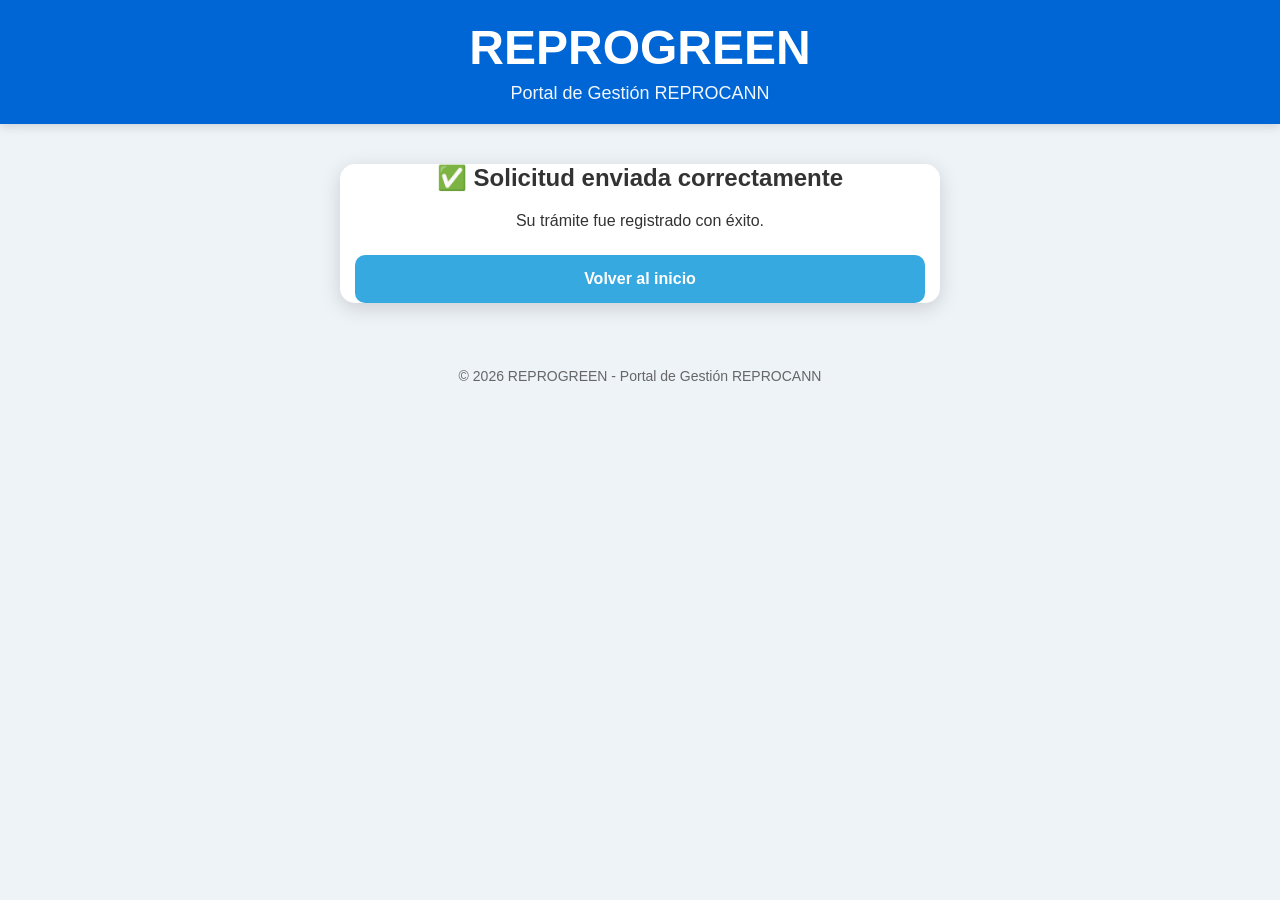
==== confirmacion.html @ a162d3ee "actualizacion de sitio" ====
<!DOCTYPE html>
<html lang="es">   

<head>
<meta charset="UTF-8">
<title>Solicitud Enviada</title>

<style>

header{
    background:#0066d6;
    color:white;
    padding:20px 50px;
    display:flex;
    justify-content:center;
    align-items:center;
    box-shadow:0 2px 10px rgba(0,0,0,.1);
}

.logo{
    display:flex;
    flex-direction:column;
    align-items:center;
    justify-content:center;
    text-align:center;
    width:100%;
}

.logo h1{
    font-size:50px;
    font-weight:800;
    margin:0;
}

.logo p{
    margin-top:8px;
    opacity:.9;
}

body{
    margin:0;
    font-family:Arial, sans-serif;
    background:#f5f5f5;
}

.contenedor{
    max-width:700px;
    margin:60px auto;
    background:white;
    padding:40px;
    border-radius:15px;
    box-shadow:0 5px 20px rgba(0,0,0,.15);
    text-align:center;
}

h2{
    color:#37a9e1;
}

.numero{
    margin:25px 0;
    font-size:28px;
    font-weight:bold;
    color:#2e7d32;
}

button{
    background:#37a9e1;
    color:white;
    border:none;
    padding:15px 30px;
    border-radius:8px;
    cursor:pointer;
    font-size:16px;
}

footer{
    text-align:center;
    padding:25px;
    color:#666;
    font-size:14px;
    margin-top:40px;
}

button:hover{
    background:#0088c7;
}
</style>

<link rel="stylesheet" href="css/style.css">

</head>

<body>

<header>

    <div class="logo">
        <h1> REPROGREEN</h1>
        <p>Portal de Gestión REPROCANN</p>
    </div>
</header>

<div class="contenedor">

<h2>✅ Solicitud enviada correctamente</h2>

<p>Su trámite fue registrado con éxito.</p>

<div class="numero" id="numero"></div>

<button onclick="window.location='index.html'">
Volver al inicio
</button>

</div>

<script>
document.getElementById("numero").innerHTML =
localStorage.getItem("tramite");
</script>

<footer>
    © 2026 REPROGREEN - Portal de Gestión REPROCANN
</footer>

</body>
</html>
---- css/style.css ----
/* ===========================
   REPROGREEN - ESTILOS GENERALES
=========================== */

*{
    margin:0;
    padding:0;
    box-sizing:border-box;
    font-family:Arial, Helvetica, sans-serif;
}

body{
    background:#eef3f8;
    color:#333;
}

/* ===========================
   HEADER
=========================== */

header{
    background:#0066d6;
    color:white;
    padding:20px 40px;
    display:flex;
    justify-content:center;
    align-items:center;
    box-shadow:0 2px 10px rgba(0,0,0,.15);
}

.logo{
    display:flex;
    flex-direction:column;
    align-items:center;
    text-align:center;
}

.logo h1{
    font-size:48px;
    font-weight:800;
    margin:0;
}

.logo p{
    margin-top:8px;
    font-size:18px;
    opacity:.95;
}

/* ===========================
   CONTENEDORES
=========================== */

.container,
.contenedor{
    width:100%;
    max-width:600px;
    margin:40px auto;
    padding:0 15px;
}

.tarjeta,
.card{
    background:white;
    border-radius:16px;
    padding:30px;
    box-shadow:0 8px 20px rgba(0,0,0,.08);
}

/* ===========================
   TITULOS
=========================== */

h2{
    color:#333;
    margin-bottom:20px;
}

h3{
    color:#333;
    margin-bottom:15px;
}

/* ===========================
   BOTONES
=========================== */

button{
    width:100%;
    background:#37a9e1;
    color:white;
    border:none;
    border-radius:10px;
    padding:15px;
    font-size:16px;
    font-weight:bold;
    cursor:pointer;
    transition:.3s;
}

button:hover{
    background:#0066d6;
    transform:translateY(-2px);
}

/* ===========================
   FORMULARIOS
=========================== */

label{
    display:block;
    margin-top:18px;
    margin-bottom:8px;
    font-weight:bold;
}

input,
select{
    width:100%;
    padding:14px;
    border:1px solid #d5d5d5;
    border-radius:8px;
    font-size:15px;
}

input:focus{
    outline:none;
    border-color:#37a9e1;
}

/* ===========================
   CAJAS DE INFORMACIÓN
=========================== */

.info{
    background:#eef7fd;
    border-left:5px solid #37a9e1;
    padding:15px;
    border-radius:8px;
    margin-bottom:20px;
}

/* ============================
   BARRA DE PROGRESO
============================ */

.progreso{
    display:flex;
    justify-content:center;
    align-items:center;
    margin:40px auto;
    gap:15px;
    flex-wrap:wrap;
}

.paso{
    display:flex;
    flex-direction:column;
    align-items:center;
    font-size:14px;
    color:#777;
}

.circulo{
    width:42px;
    height:42px;
    border-radius:50%;
    background:#d9d9d9;
    color:white;
    display:flex;
    align-items:center;
    justify-content:center;
    font-weight:bold;
    margin-bottom:8px;
}

.linea{
    width:120px;
    height:4px;
    background:#d9d9d9;
    margin-bottom:28px;
}

.activo .circulo{
    background:#37a9e1;
}

.activo{
    color:#37a9e1;
}

/* ============================
   TARJETAS
============================ */

.tarjeta{
    background:white;
    border-radius:16px;
    box-shadow:0 8px 20px rgba(0,0,0,.08);
    padding:30px;
    margin:20px auto;
    max-width:650px;
}

.tarjeta h2{
    color:#0066d6;
    margin-bottom:20px;
}

/* ============================
   RESPONSIVE - CELULAR
============================ */

@media (max-width:900px){

header{
    padding:20px;
}

.logo h1{
    font-size:34px;
}

.logo p{
    font-size:15px;
}

.container{
    width:95%;
}

.contenedor{
    width:95%;
}

.tarjeta{
    width:100%;
    padding:20px;
}

.progreso{
    gap:8px;
}

.linea{
    width:50px;
}

button{
    width:100%;
}

input,
select{
    font-size:16px;
}

}
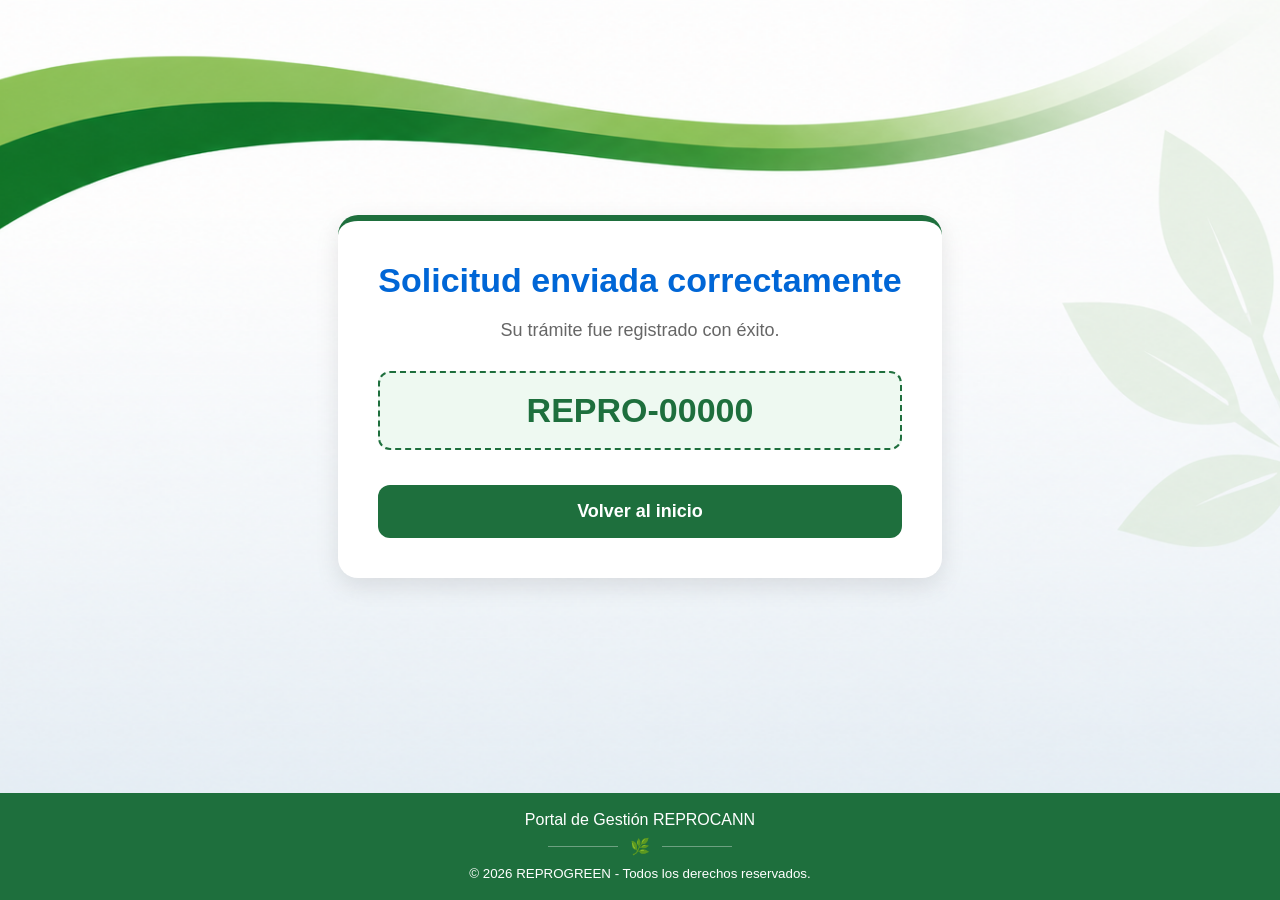
==== commit 30659b62: "Mejora diseño de solicitud, pago y confirmación" ====
--- a/confirmacion.html
+++ b/confirmacion.html
@@ -1,128 +1,245 @@
 <!DOCTYPE html>
-<html lang="es">   
+<html lang="es">
 
 <head>
+
 <meta charset="UTF-8">
-<title>Solicitud Enviada</title>
+<meta name="viewport" content="width=device-width, initial-scale=1.0">
+
+<title>Solicitud enviada</title>
+
+<link rel="stylesheet" href="css/style.css">
 
 <style>
 
-header{
-    background:#0066d6;
-    color:white;
-    padding:20px 50px;
+*{
+    margin:0;
+    padding:0;
+    box-sizing:border-box;
+    font-family:Arial,sans-serif;
+}
+
+body{
+    margin:0;
+    font-family:Arial,sans-serif;
+
+    background:#eef3f8 url("img/fondo.png") no-repeat top center;
+    background-size:cover;
+    background-attachment:fixed;
+
+    min-height:100vh;
+
+    display:flex;
+    flex-direction:column;
+}
+
+.contenedor{
+    flex:1;
+
     display:flex;
     justify-content:center;
     align-items:center;
-    box-shadow:0 2px 10px rgba(0,0,0,.1);
-}
-
-.logo{
+
+    width:100%;
+    max-width:700px;
+
+    margin:0 auto;
+
+    padding:30px;
+}
+
+footer{
+    background:#1E6F3D;
+    color:white;
+
+    text-align:center;
+
+    padding:18px 10px;
+
+    margin-top:auto;
+}
+
+.footer-line{
     display:flex;
-    flex-direction:column;
     align-items:center;
     justify-content:center;
+    gap:12px;
+    margin:8px 0;
+}
+
+.footer-line span{
+    width:70px;
+    height:1px;
+    background:rgba(255,255,255,.35);
+}
+
+.tarjeta{
+
+    background:#fff;
+
+    border-radius:20px;
+
+    border-top:6px solid #1E6F3D;
+
+    padding:40px;
+
     text-align:center;
+
+    box-shadow:0 8px 25px rgba(0,0,0,.10);
+
+}
+
+h2{
+
+    color:#1E6F3D;
+
+    font-size:34px;
+
+    margin-bottom:15px;
+
+}
+
+.descripcion{
+
+    color:#666;
+
+    font-size:18px;
+
+    margin-bottom:30px;
+
+}
+
+.numero{
+
+    background:#eef9f1;
+
+    border:2px dashed #1E6F3D;
+
+    border-radius:12px;
+
+    padding:18px;
+
+    font-size:34px;
+
+    font-weight:bold;
+
+    color:#1E6F3D;
+
+    margin-bottom:35px;
+
+}
+
+button{
+
     width:100%;
-}
-
-.logo h1{
-    font-size:50px;
-    font-weight:800;
-    margin:0;
-}
-
-.logo p{
-    margin-top:8px;
-    opacity:.9;
-}
-
-body{
-    margin:0;
-    font-family:Arial, sans-serif;
-    background:#f5f5f5;
-}
-
-.contenedor{
-    max-width:700px;
-    margin:60px auto;
-    background:white;
-    padding:40px;
-    border-radius:15px;
-    box-shadow:0 5px 20px rgba(0,0,0,.15);
-    text-align:center;
+
+    background:#1E6F3D;
+
+    color:white;
+
+    border:none;
+
+    border-radius:12px;
+
+    padding:16px;
+
+    font-size:18px;
+
+    font-weight:bold;
+
+    cursor:pointer;
+
+    transition:.3s;
+
+}
+
+button:hover{
+
+    background:#17592f;
+
+}
+
+@media(max-width:768px){
+
+.tarjeta{
+
+    padding:25px;
+
 }
 
 h2{
-    color:#37a9e1;
+
+    font-size:28px;
+
 }
 
 .numero{
-    margin:25px 0;
-    font-size:28px;
-    font-weight:bold;
-    color:#2e7d32;
-}
-
-button{
-    background:#37a9e1;
-    color:white;
-    border:none;
-    padding:15px 30px;
-    border-radius:8px;
-    cursor:pointer;
-    font-size:16px;
-}
-
-footer{
-    text-align:center;
-    padding:25px;
-    color:#666;
-    font-size:14px;
-    margin-top:40px;
-}
-
-button:hover{
-    background:#0088c7;
-}
+
+    font-size:26px;
+
+}
+
+}
+
 </style>
 
-<link rel="stylesheet" href="css/style.css">
-
 </head>
 
 <body>
 
-<header>
-
-    <div class="logo">
-        <h1> REPROGREEN</h1>
+<div class="contenedor">
+
+<div class="tarjeta">
+
+<h2>
+Solicitud enviada correctamente
+</h2>
+
+<p class="descripcion">
+Su trámite fue registrado con éxito.
+</p>
+
+<div class="numero" id="numero"></div>
+
+<button onclick="window.location='index.html'">
+
+Volver al inicio
+
+</button>
+
+</div>
+
+</div>
+
+<script>
+
+const numero = localStorage.getItem("tramite");
+
+document.getElementById("numero").textContent =
+    numero ? numero : "REPRO-00000";
+
+</script>
+
+<footer>
+
+    <div class="footer-content">
+
         <p>Portal de Gestión REPROCANN</p>
+
+        <div class="footer-line">
+    <span></span>
+    🌿
+    <span></span>
+</div>
+
+        <small>
+            © 2026 REPROGREEN - Todos los derechos reservados.
+        </small>
+
     </div>
-</header>
-
-<div class="contenedor">
-
-<h2>✅ Solicitud enviada correctamente</h2>
-
-<p>Su trámite fue registrado con éxito.</p>
-
-<div class="numero" id="numero"></div>
-
-<button onclick="window.location='index.html'">
-Volver al inicio
-</button>
-
-</div>
-
-<script>
-document.getElementById("numero").innerHTML =
-localStorage.getItem("tramite");
-</script>
-
-<footer>
-    © 2026 REPROGREEN - Portal de Gestión REPROCANN
+
 </footer>
 
 </body>
+
 </html>
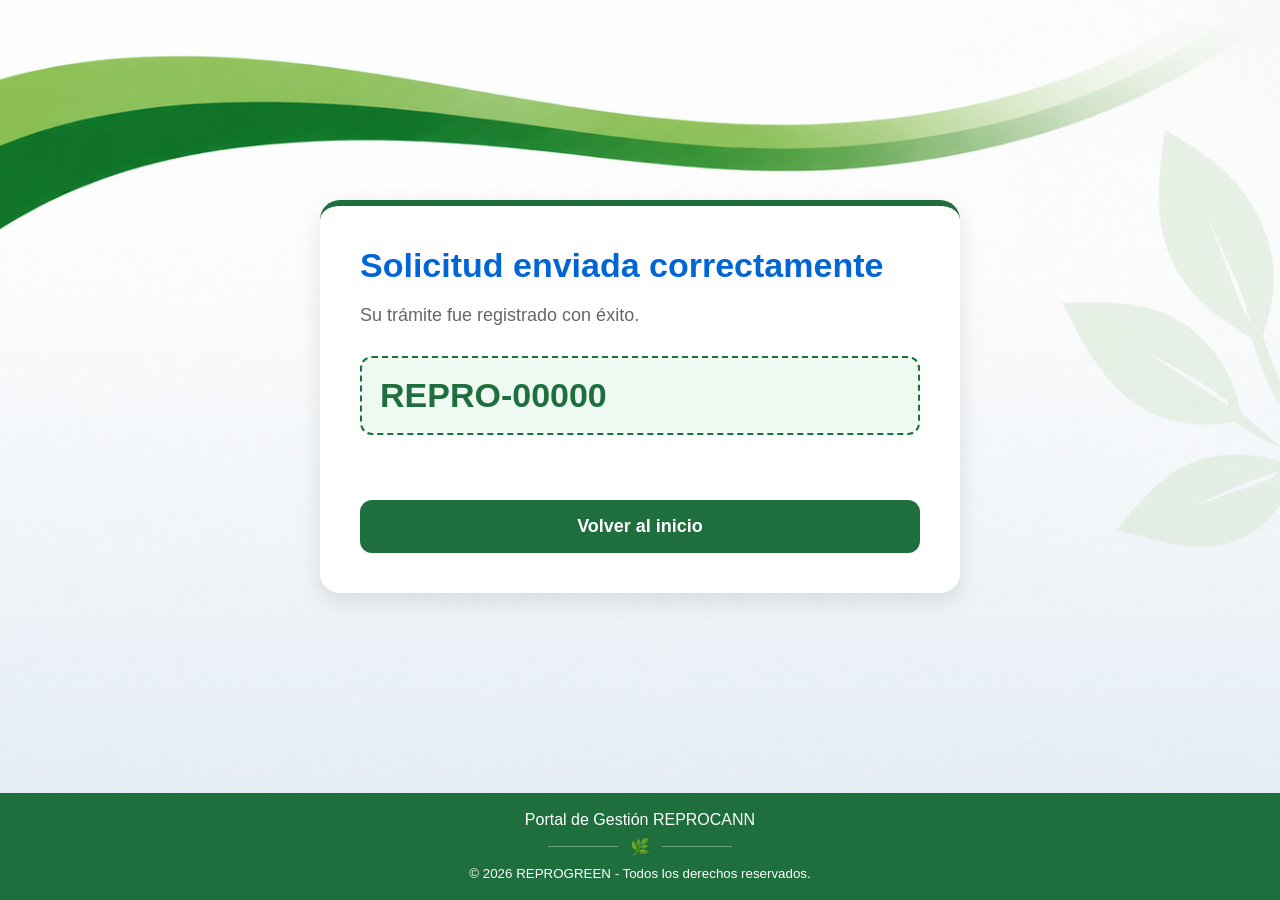
==== commit 097401e2: "Unifica diseño de consulta y confirmación" ====
--- a/confirmacion.html
+++ b/confirmacion.html
@@ -75,6 +75,8 @@
 
 .tarjeta{
 
+    width:100%;
+
     background:#fff;
 
     border-radius:20px;
@@ -83,8 +85,6 @@
 
     padding:40px;
 
-    text-align:center;
-
     box-shadow:0 8px 25px rgba(0,0,0,.10);
 
 }
@@ -133,6 +133,10 @@
 
     width:100%;
 
+    margin-top:30px;
+
+    padding:16px;
+
     background:#1E6F3D;
 
     color:white;
@@ -140,8 +144,6 @@
     border:none;
 
     border-radius:12px;
-
-    padding:16px;
 
     font-size:18px;
 
